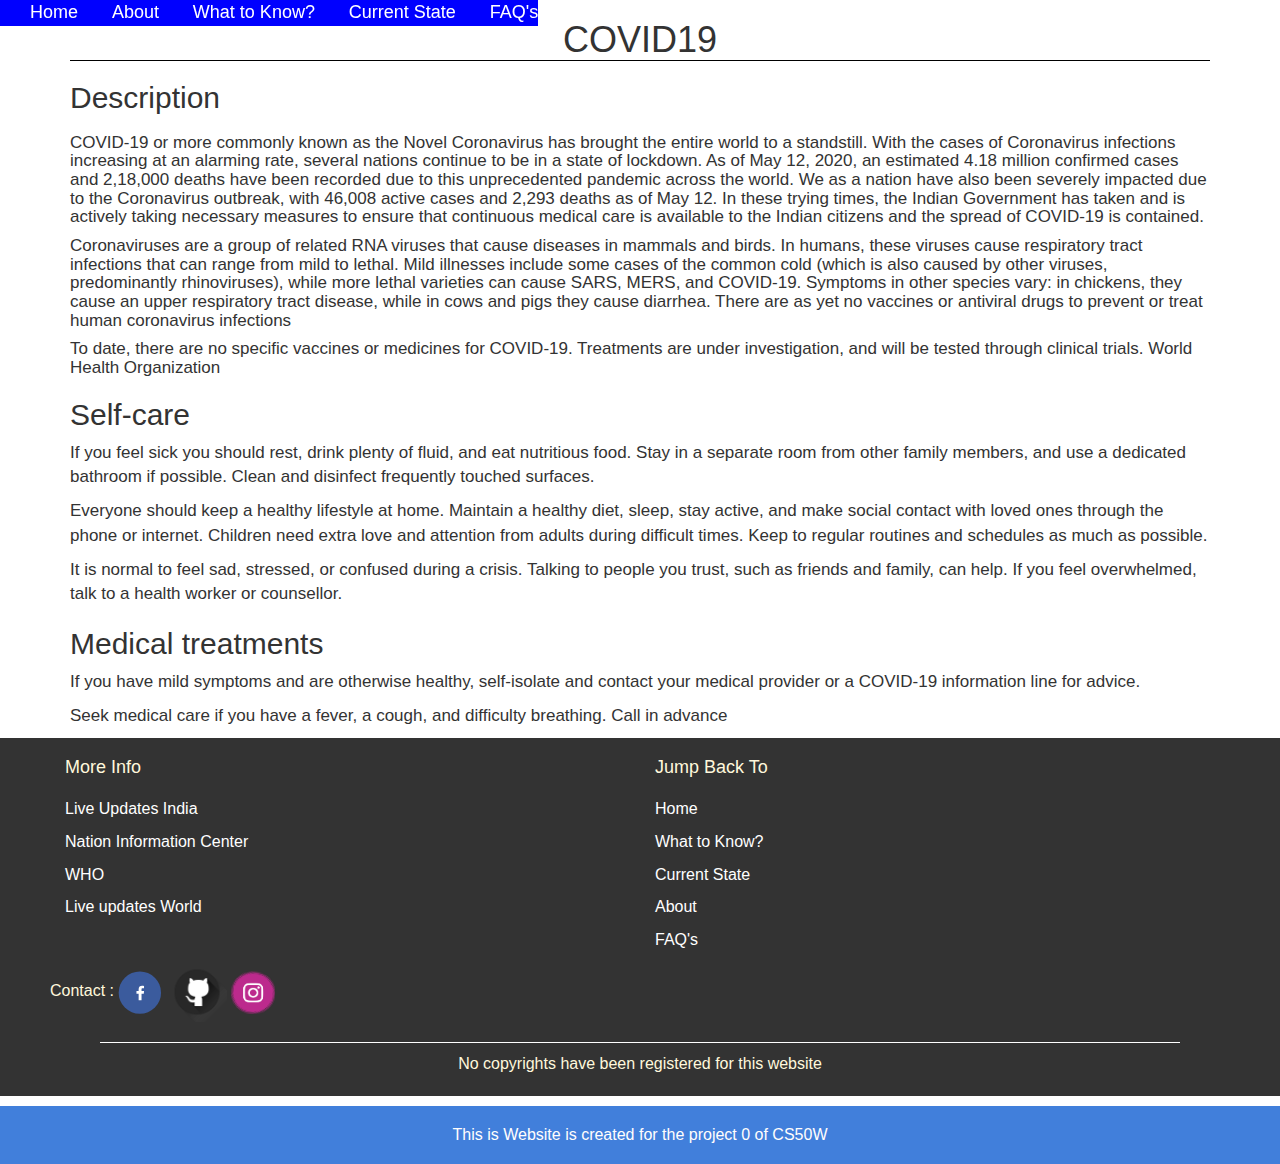
==== covid.html @ 079784b3 "First commit of V1.0.0" ====
<!doctype Html>
<html>
  <head>
    <link rel="stylesheet" href="css/style.css">
    <link rel="stylesheet" href="css/bootstrap.css">
    <meta name="viewport" content="width=devicewidth, initial-scale=1.0">
    <title>COVID-19</title>
  </head>
  <body>
    <header>
      <span id="top-nav"><a href="index.html">Home</a></span>
      <span id="top-nav"><a href="about.html">About</a></span>
      <span id="top-nav"><a href="know.html">What to Know?</a></span>
      <span id="top-nav"><a href="current.html">Current State</a></span>
      <span id="top-nav"><a href="faq.html">FAQ's</a></span>
    </header>
    <div class="container">
      <h1>COVID19</h1>

        <h2>Description<h2>
        <p id="ans">COVID-19 or more commonly known as the Novel Coronavirus has brought the entire world to a standstill. With the cases of Coronavirus infections increasing at an alarming rate, several nations continue to be in a state of lockdown. As of May 12, 2020, an estimated 4.18 million confirmed cases and 2,18,000 deaths have been recorded due to this unprecedented pandemic across the world. We as a nation have also been severely impacted due to the Coronavirus outbreak, with 46,008 active cases and 2,293 deaths as of May 12. In these trying times, the Indian Government has taken and is actively taking necessary measures to ensure that continuous medical care is available to the Indian citizens and the spread of COVID-19 is contained.</P>
        <p id="ans">Coronaviruses are a group of related RNA viruses that cause diseases in mammals and birds. In humans, these viruses cause respiratory tract infections that can range from mild to lethal. Mild illnesses include some cases of the common cold (which is also caused by other viruses, predominantly rhinoviruses), while more lethal varieties can cause SARS, MERS, and COVID-19. Symptoms in other species vary: in chickens, they cause an upper respiratory tract disease, while in cows and pigs they cause diarrhea. There are as yet no vaccines or antiviral drugs to prevent or treat human coronavirus infections</p>
        <p id="ans">To date, there are no specific vaccines or medicines for COVID-19. Treatments are under investigation, and will be tested through clinical trials. World Health Organization</p>
        <h2>Self-care</h2>
        <p id="ans">If you feel sick you should rest, drink plenty of fluid, and eat nutritious food. Stay in a separate room from other family members, and use a dedicated bathroom if possible. Clean and disinfect frequently touched surfaces.</p>
        <p id="ans">Everyone should keep a healthy lifestyle at home. Maintain a healthy diet, sleep, stay active, and make social contact with loved ones through the phone or internet. Children need extra love and attention from adults during difficult times. Keep to regular routines and schedules as much as possible.</p>
        <p id="ans">It is normal to feel sad, stressed, or confused during a crisis. Talking to people you trust, such as friends and family, can help. If you feel overwhelmed, talk to a health worker or counsellor.</p>
        <h2>Medical treatments</h2>
        <p id="ans">If you have mild symptoms and are otherwise healthy, self-isolate and contact your medical provider or a COVID-19 information line for advice.</p>
        <p id="ans">Seek medical care if you have a fever, a cough, and difficulty breathing. Call in advance</p>
        
    </div>
    <footer>
      <div>
        <ul class="col-md-6">
          <h4>More Info</h4>
          <li ><a href="https://en.as.com/en/2020/06/16/other_sports/1592267524_511633.html">Live Updates India</a></li>
          <li ><a href="https://www.elsevier.com/connect/coronavirus-information-center">Nation Information Center</a></li>
          <li ><a href=https://www.who.int/emergencies/diseases/novel-coronavirus-2019/advice-for-public>WHO</a></li>
          <li ><a href="https://www.bbc.com/news/health-53061281">Live updates World</a></li>
      </ul>
          <ul class=" col-md-6">
                  <h4 >Jump Back To</h4>
                  <li ><a href="index.html">Home</a></li>
                  <li ><a href="know.html">What to Know?</a></li>
                  <li ><a href="current.html">Current State</a></li>
                  <li ><a href="about.html">About</a></li>
                  <li ><a href="faq.html">FAQ's</a></li>
          </ul>
          <span>Contact :</span>
          <span><a href="https://www.facebook.com/Andrew.shelton03/" ><img src="img/facebook.svg" id="foo-img"></a></span>
          <span><a href="https://github.com/Andrew-Shelton-L" ><img src="img/git.png" style="width: 60px;height: 60px;"></a></span>
          <span><a href="https://www.instagram.com/sierra_viper/" ><img src="img/instagram.png" id="foo-img"></a></span>
          <div>
              <p id="foo-cpy">No copyrights have been registered for this website</p>
          </div>
      </div>
    </footer>
  </body>
  </html>
---- css/style.css ----
#abt-nav a {
  font-style: italic;
}

body {
  position: relative;
}

header {
  position: fixed;
  background-color: blue;
}

#top-nav a {
  padding-left: 30px;
  color: white;
  font-size: large;
}

#top-nav a:hover {
  color: black;
}

@media print {
  footer > div {
    display: none;
  }
  html::before {
    display: none;
  }
}

#index {
  color: white;
}

#index-link {
  display: -ms-grid;
  display: grid;
  font-size: large;
  padding-bottom: 20px;
  grid-column-gap: 20px;
  grid-row-gap: 20px;
  -ms-grid-columns: auto auto;
      grid-template-columns: auto auto;
}

#index-links {
  display: -webkit-box;
  display: -ms-flexbox;
  display: flex;
  -ms-flex-wrap: wrap;
      flex-wrap: wrap;
  padding: 30px;
}

#ans {
  font-size: 17px;
}

#ques {
  font-size: 23px;
  font-weight: bold;
  padding-top: 15px;
}

#index-link, #index-img {
  width: 300px;
  height: 300px;
  padding: 20px;
}

#index-link {
  border: 10px;
}

#index-a {
  color: blanchedalmond;
}

footer {
  position: relative;
  width: 100%;
  bottom: 0px;
  font-size: medium;
  color: cornsilk;
  background-color: #333333;
}

footer ul {
  list-style: none;
  padding-top: 10px;
}

footer li {
  padding-top: 10px;
}

footer div {
  margin-right: 50px;
  margin-left: 50px;
}

footer a {
  color: white;
}

#foo-cpy {
  padding-top: 10px;
  padding-bottom: 10px;
  text-align: center;
  border-top: 1px solid white;
  margin-top: 20px;
  padding-bottom: 20px;
}

#foo-img {
  width: 44px;
  height: 43px;
}

#about-me {
  margin-top: 30px;
  margin-bottom: 20px;
  font-size: large;
}

#about-article {
  margin-top: 30px;
  margin-bottom: 20px;
  font-size: large;
}

h1 {
  text-align: center;
  border-bottom: 1px black;
  border-bottom-style: groove;
}

table {
  width: 100%;
  margin-bottom: 20px;
  margin-top: 20px;
}

html::after, html::before {
  -webkit-margin-before: 0em;
          margin-block-start: 0em;
  -webkit-margin-after: 0em;
          margin-block-end: 0em;
  -webkit-margin-start: 0px;
          margin-inline-start: 0px;
  -webkit-margin-end: 0px;
          margin-inline-end: 0px;
  padding-top: 20px;
  padding-bottom: 20px;
}

html::after {
  text-align: center;
  font-size: medium;
  content: "This is Website is created for the project 0 of CS50W";
  color: #fffdfd;
  background-color: #417fdb;
  border-color: #faebcc;
  display: block;
  bottom: 0px;
}

html::before {
  top: 0px;
}
/*# sourceMappingURL=style.css.map */
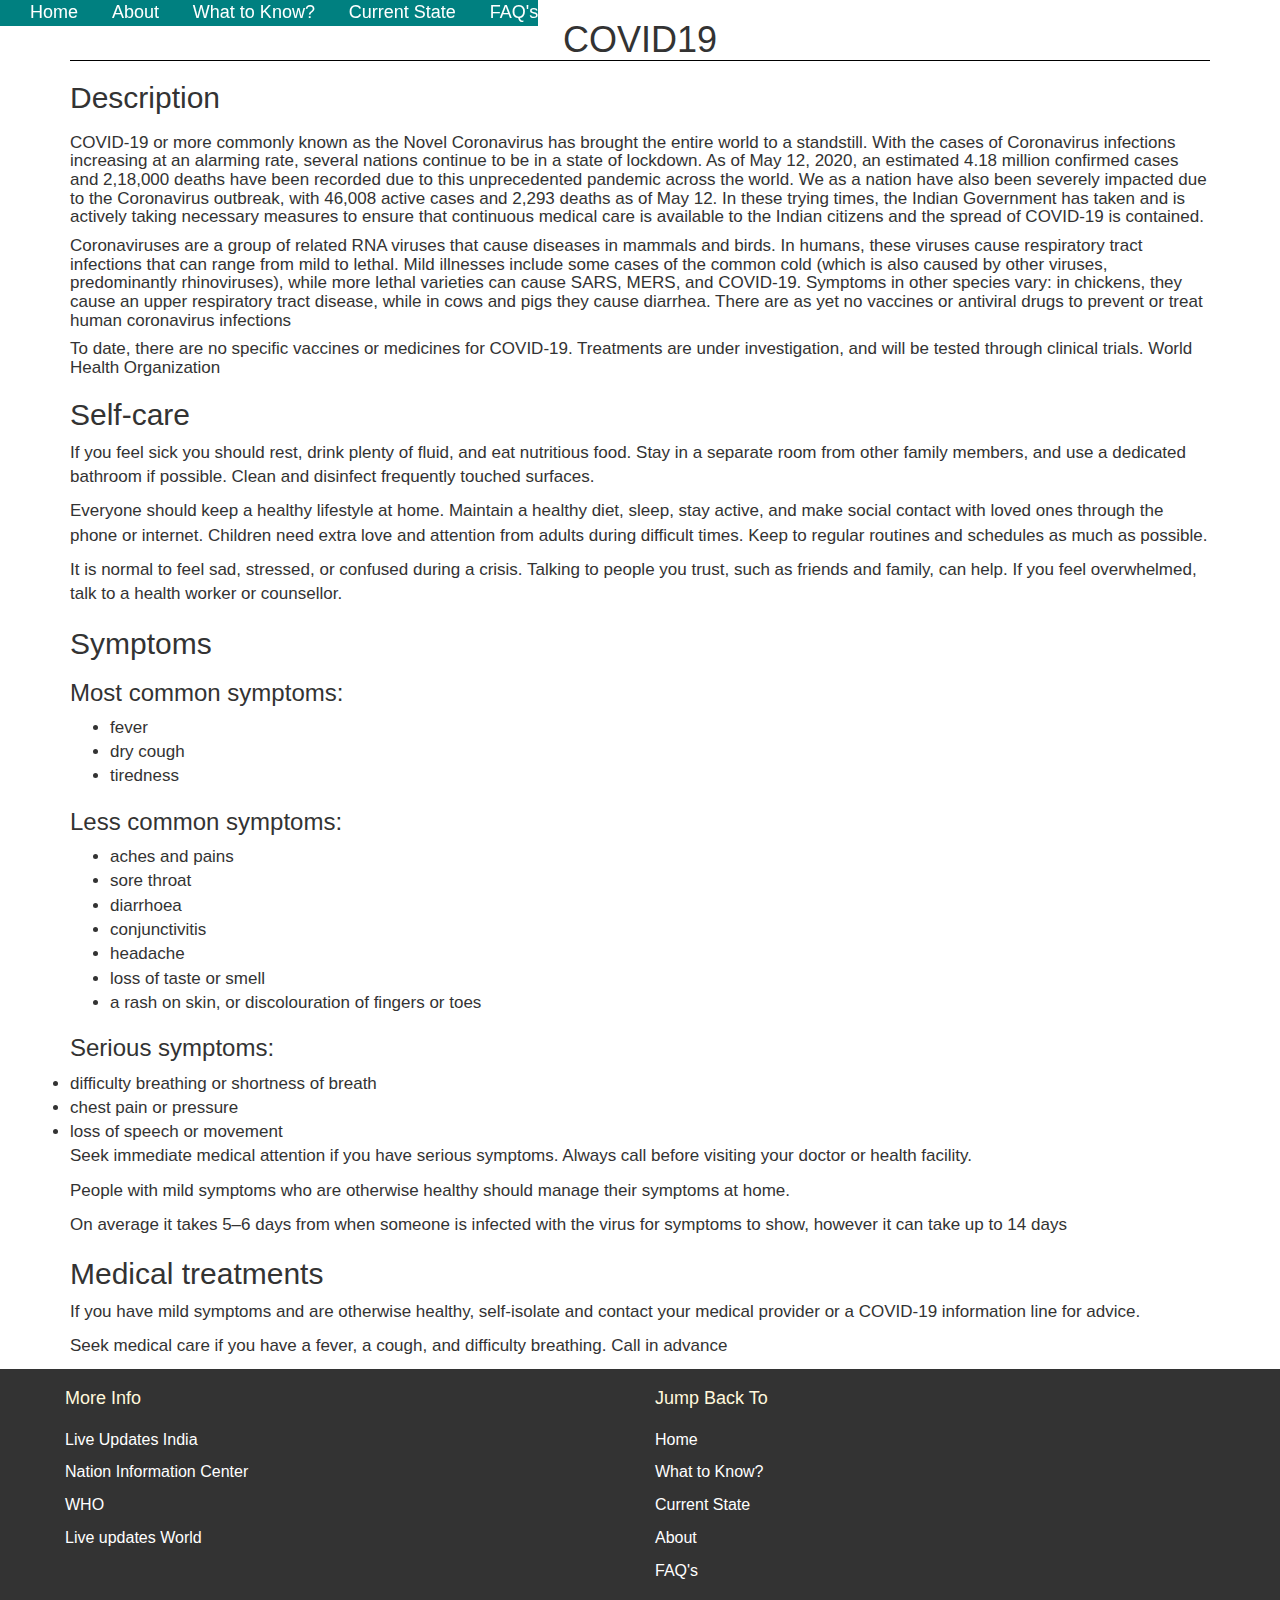
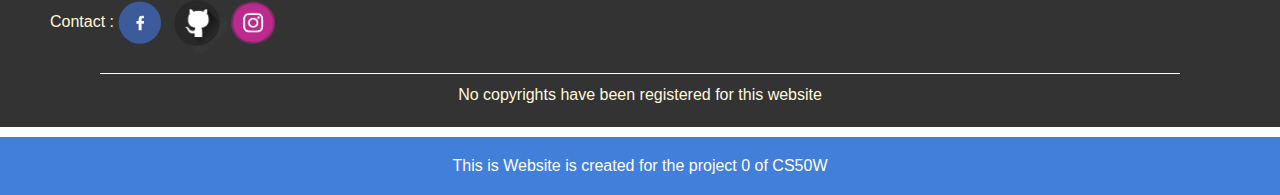
==== commit 2bb88ff5: "Little addition in covid.html and chang in header colour" ====
--- a/covid.html
+++ b/covid.html
@@ -25,9 +25,34 @@
         <p id="ans">If you feel sick you should rest, drink plenty of fluid, and eat nutritious food. Stay in a separate room from other family members, and use a dedicated bathroom if possible. Clean and disinfect frequently touched surfaces.</p>
         <p id="ans">Everyone should keep a healthy lifestyle at home. Maintain a healthy diet, sleep, stay active, and make social contact with loved ones through the phone or internet. Children need extra love and attention from adults during difficult times. Keep to regular routines and schedules as much as possible.</p>
         <p id="ans">It is normal to feel sad, stressed, or confused during a crisis. Talking to people you trust, such as friends and family, can help. If you feel overwhelmed, talk to a health worker or counsellor.</p>
-        <h2>Medical treatments</h2>
-        <p id="ans">If you have mild symptoms and are otherwise healthy, self-isolate and contact your medical provider or a COVID-19 information line for advice.</p>
-        <p id="ans">Seek medical care if you have a fever, a cough, and difficulty breathing. Call in advance</p>
+        <h2>Symptoms</h2>
+<h3>Most common symptoms:</h3>
+<ul>
+<li id="ans">fever</li>
+<li id="ans">dry cough</li>
+<li id="ans">tiredness</li>
+</ul>
+<h3>Less common symptoms:</h3>
+<ul>
+<li id="ans">aches and pains</li>
+<li id="ans">sore throat</li>
+<li id="ans">diarrhoea</li>
+<li id="ans">conjunctivitis</li>
+<li id="ans">headache</li>
+<li id="ans">loss of taste or smell</li>
+<li id="ans">a rash on skin, or discolouration of fingers or toes</li>
+</ul>
+<h3>Serious symptoms:</h3>
+<li id="ans">difficulty breathing or shortness of breath</li>
+<li id="ans">chest pain or pressure</li>
+<li id="ans">loss of speech or movement</li>
+</ul>
+<p id="ans">Seek immediate medical attention if you have serious symptoms. Always call before visiting your doctor or health facility.</p>
+<p id="ans">People with mild symptoms who are otherwise healthy should manage their symptoms at home.</p>
+<p id="ans">On average it takes 5–6 days from when someone is infected with the virus for symptoms to show, however it can take up to 14 days</p>
+<h2>Medical treatments</h2>
+    <p id="ans">If you have mild symptoms and are otherwise healthy, self-isolate and contact your medical provider or a COVID-19 information line for advice.</p>
+    <p id="ans">Seek medical care if you have a fever, a cough, and difficulty breathing. Call in advance</p>
         
     </div>
     <footer>
--- a/css/style.css
+++ b/css/style.css
@@ -8,7 +8,7 @@
 
 header {
   position: fixed;
-  background-color: blue;
+  background-color: teal;
 }
 
 #top-nav a {
